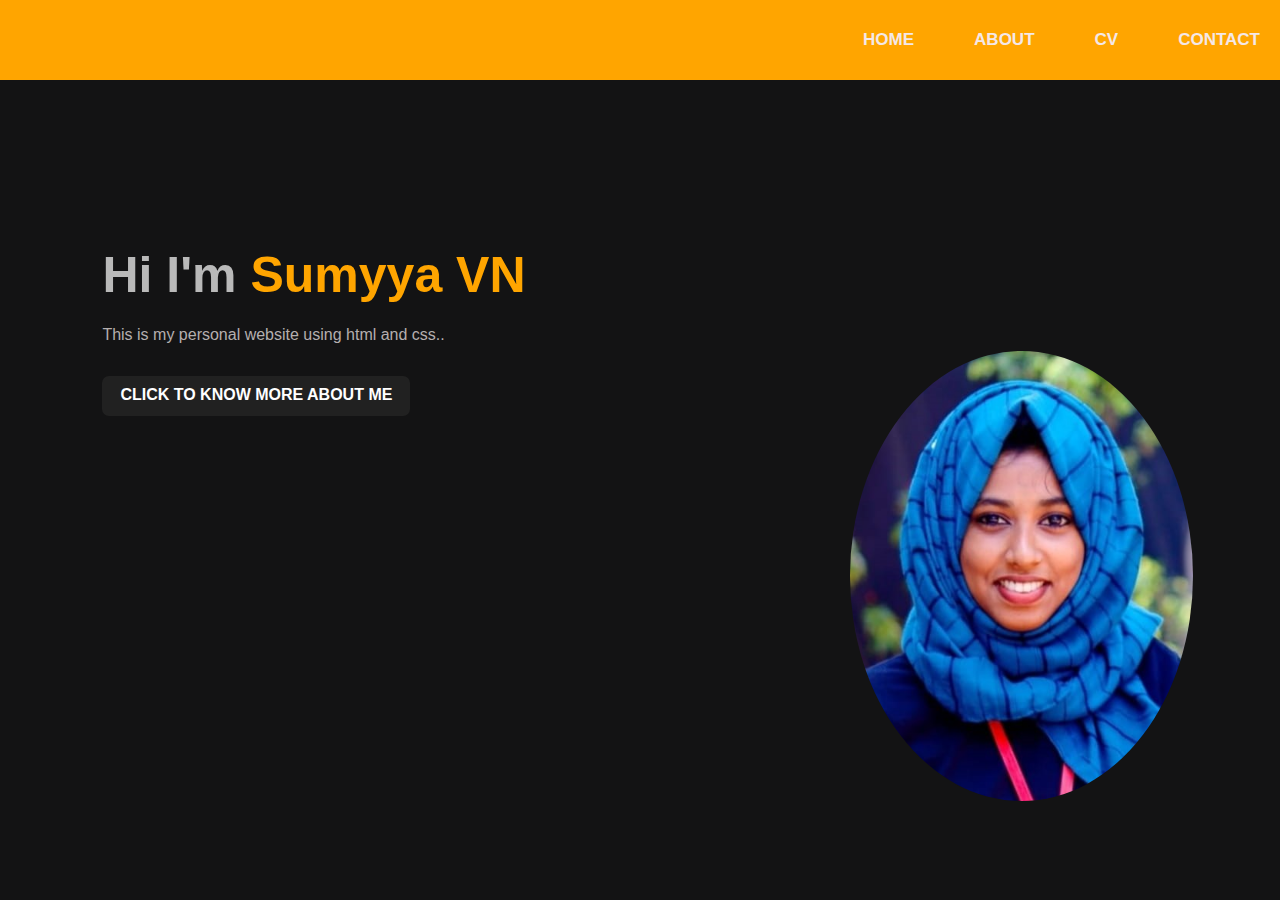
==== index.html @ 16f85e9e "version1" ====
<!DOCTYPE html>
<html lang="en">
<head>
    <meta charset="UTF-8">
    <meta name="viewport" content="width=device-width, initial-scale=1.0">
    <title>Personal Website</title>
    <link rel="stylesheet" href="style.css">
</head>
<body>
   <div id="hero">
     <nav>
        <!-- <img src="Screenshot 2024-08-18 193945.png" alt=""> -->
        <ul>
            <li><a href="index.html">HOME</a></li>
            <li><a href="about.html">ABOUT</a></li>
            <li><a href="#cv">CV</a></li>
            <li><a href="#contact">CONTACT</a></li>
        </ul>
     </nav>
   <div id="detel">
      <div id="B">
        <h1>Hi I'm <span>Sumyya VN</span></h1>
        <p>This is my personal website using html and css..</p>
        <a href="about.html" class="hover-link">CLICK TO KNOW MORE ABOUT ME </a>
      </div>
      <div id="images">
        <img src="img/me.jpg" alt="">
       </div> 
   </div> 
       <!-- <div class="A">
         <p>
         My full name is <span>Sumayya VN </span>.I'm corrently pursuing my masters Software Development Application
         in Cusat, which is top 10 university of india.I have completed bachelor of Computer Application at mes college marampally
         My native place is Aluva ,which is advanced and famous for nature beauty.webdesigning is one of my hobbyand i really like to design websites
         and painting is also one of my hobby i would like to paint beauty of nature.My short term goal is to get a job in a reputed company and 
         my long term goal is to get a senior position in that same company.I beleve tghat i am a determnant person and i beleive thats my strength</p>
      </div> -->

   </div>
</body>
</html>
---- style.css ----
*{
    margin: 0;
    padding: 0;
    font-family: sans-serif;
}
.hero{
    position: relative;
    width: 100%;
    height: auto;
    /* height: 100vh; */
    background: #131314;
}
#hero{
    position: relative;
    width: 100%;
    /* height: auto; */
    height: 100vh;
    background: #131314;
}
nav{
    display: flex;
    width: 100%;
    margin: auto;
    padding: 20px 0;
    align-items: center;
    justify-content: space-between;
    background-color: orange;
}nav img{
    height: 100px;
    width: 7%;
    margin-left: -70px;
    border-radius: 25%;
}
nav ul{
      margin-left: auto;
      display: flex;     
      gap: 20px;
}
nav ul li{
    display: inline-block;
    list-style: none;
    margin: 10px 20px;  
}
nav ul li a{
    text-decoration: none;
    color: #f4e8e8;
    /* color: rgb(255, 255, 255); */
    font-weight: bold;
    font-size: 17px;
}
nav ul li a:hover {
    color: #ffffff;
}
#detel{
    margin-left: 8%;
    margin-top: 13%;
}
#detel h1{
    font-size: 50px;
    color: #b9b9b9;
    margin-bottom: 20px;
}
span{
    color: orange;
}
.hover-link {
    text-decoration: none; 
    /* margin-right: 200px; */
    color: #007BFF; /* Initial link color */
    font-weight: bold; /* Makes the text bold */
    transition: color 0.3s ease, transform 0.3s ease; /* Smooth transition for color and transform */
  }
  
  .hover-link:hover {
    color: #FF5733; /* Color on hover */
    transform: scale(1.1); /* Slightly increases the size of the text */
    text-shadow: 2px 2px 5px rgba(0, 0, 0, 0.3); /* Adds a shadow effect */
  }
  
#detel p{
    color: #b5afaf;
    line-height: 22px;
}
#detel a{
    background: #212121;
    height: 20px;
    /* width: 500px; */
    /* margin-left: 400px; */
    /* margin-top: 100px; */
    padding: 10px 18px;
    text-decoration: none;
    font-weight: bold;
    color: #fff;
    display: inline-block;
    margin: 30px 0;
    border-radius: 7px;
}
#images{
    width: 25%;
    height: 50%;
    position: absolute;
    margin-bottom: 8%;
    margin-left: 30px;
    bottom: 0;
    right: 10px;
    margin-right: 100px;
    /* background-color: aqua; */
    /* border: solid ; */
    /* box-shadow: 10px 10px rgb(1, 182, 243); */
  
}
#images img{
    border-radius: 100%;
    height: 100%;
    /* margin-left: 96px; */
    margin-top: 3px;
    margin-right: 50px;
}

.detel{
    margin-left: 8%;
    margin-top: 13%;
}
.detel h1{
    font-size: 50px;
    color: #b9b9b9;
    margin-bottom: 20px;
}
span{
    color: orange;
}
.detel p{
    color: #b5afaf;
    line-height: 22px;
}
.detel a{
    /* background: #212121; */
    padding: 10px 18px;
    text-decoration: none;
    font-weight: bold;
    color: #fff;
    display: inline-block;
    margin: 30px 0;
    /* border-radius: 5px; */
}
#B{
    /* background-color: rgb(143, 143, 177); */
}
.images{
    width: 20%;
    height: 16%;
    position: absolute;
    margin-top: -450px;
    border-radius: 100%;
    /* box-shadow: 10px 10px rgb(44, 45, 2); */
    border: solid 2px rgb(94, 82, 5);
    /* bottom: 0; */
    right: 10px;
    margin-right: 100px;
    background-color: orange;
}
.images img{
    border-radius: 100%;
    height: 100%;
    margin-left: 76px;
    /* margin-top: 3px; */
    margin-right: 50px;
}
.A{
    /* background-color: rgb(171, 187, 84); */
}
.A p{
    
    color: #b5afaf;
    width: 50%;
    /* margin-left: 0%; */
    /* color: #b5afaf; */
    line-height: 27px;
    letter-spacing: 2px;
    word-spacing: 3px;
    margin-top: 70px;
    margin-bottom: 100px;
}
#cv{
    text-align: center  ;
    /* border: solid 2px white; */
    margin-bottom: 50px;
}
#cv h1{
    margin-bottom: 100px;
    margin-top: 200px;
}
#cv img{
    border: solid 2px white;
    padding: 20px;
    box-shadow: 10px 10px rgb(87, 82, 48);
    background-color: rgba(255, 166, 0, 0.553);
}
.contact{
    text-align: center  ;
    margin-top: 50px;
    /* border: solid 2px white; */
    padding: 5px;
    /* height: 70vh; */
}
.contact  li{
    /* padding: 2px; */
    color: #fff;
    list-style: none;
}
.contact  ul{
    /* border: solid 2px white;  */
    box-shadow: 10px 10px 10px 10px rgb(87, 82, 48);
    border-radius: 1%;
    width: 30%;
    margin-left: 500px;
}

/* 
body {
    font-family: Arial, sans-serif;
    margin: 0;
    padding: 0;
    display: flex;
    justify-content: center;
    align-items: center;
    height: 100vh;
    background-color: #f8f9fa;
}

.profile-container {
    display: flex;
    align-items: center;
    background-color: #ffffff;
    padding: 20px;
    border-radius: 10px;
    box-shadow: 0 4px 8px rgba(0, 0, 0, 0.1);
}

.profile-image img {
    border-radius: 50%;
    width: 150px;
    height: 150px;
    object-fit: cover;
    border: 5px solid #333;
}

.profile-details {
    margin-left: 20px;
}

.profile-details h1 {
    font-size: 24px;
    margin: 0;
}

.profile-details p {
    margin: 5px 0;
    color: #666;
}

.social-icons {
    margin-top: 10px;
}

.social-icons a {
    margin-right: 10px;
    text-decoration: none;
}

.language-switcher {
    position: absolute;
    bottom: 20px;
    right: 20px;
}

.language-switcher a {
    text-decoration: none;
    color: #333;
    margin-left: 5px;
} */
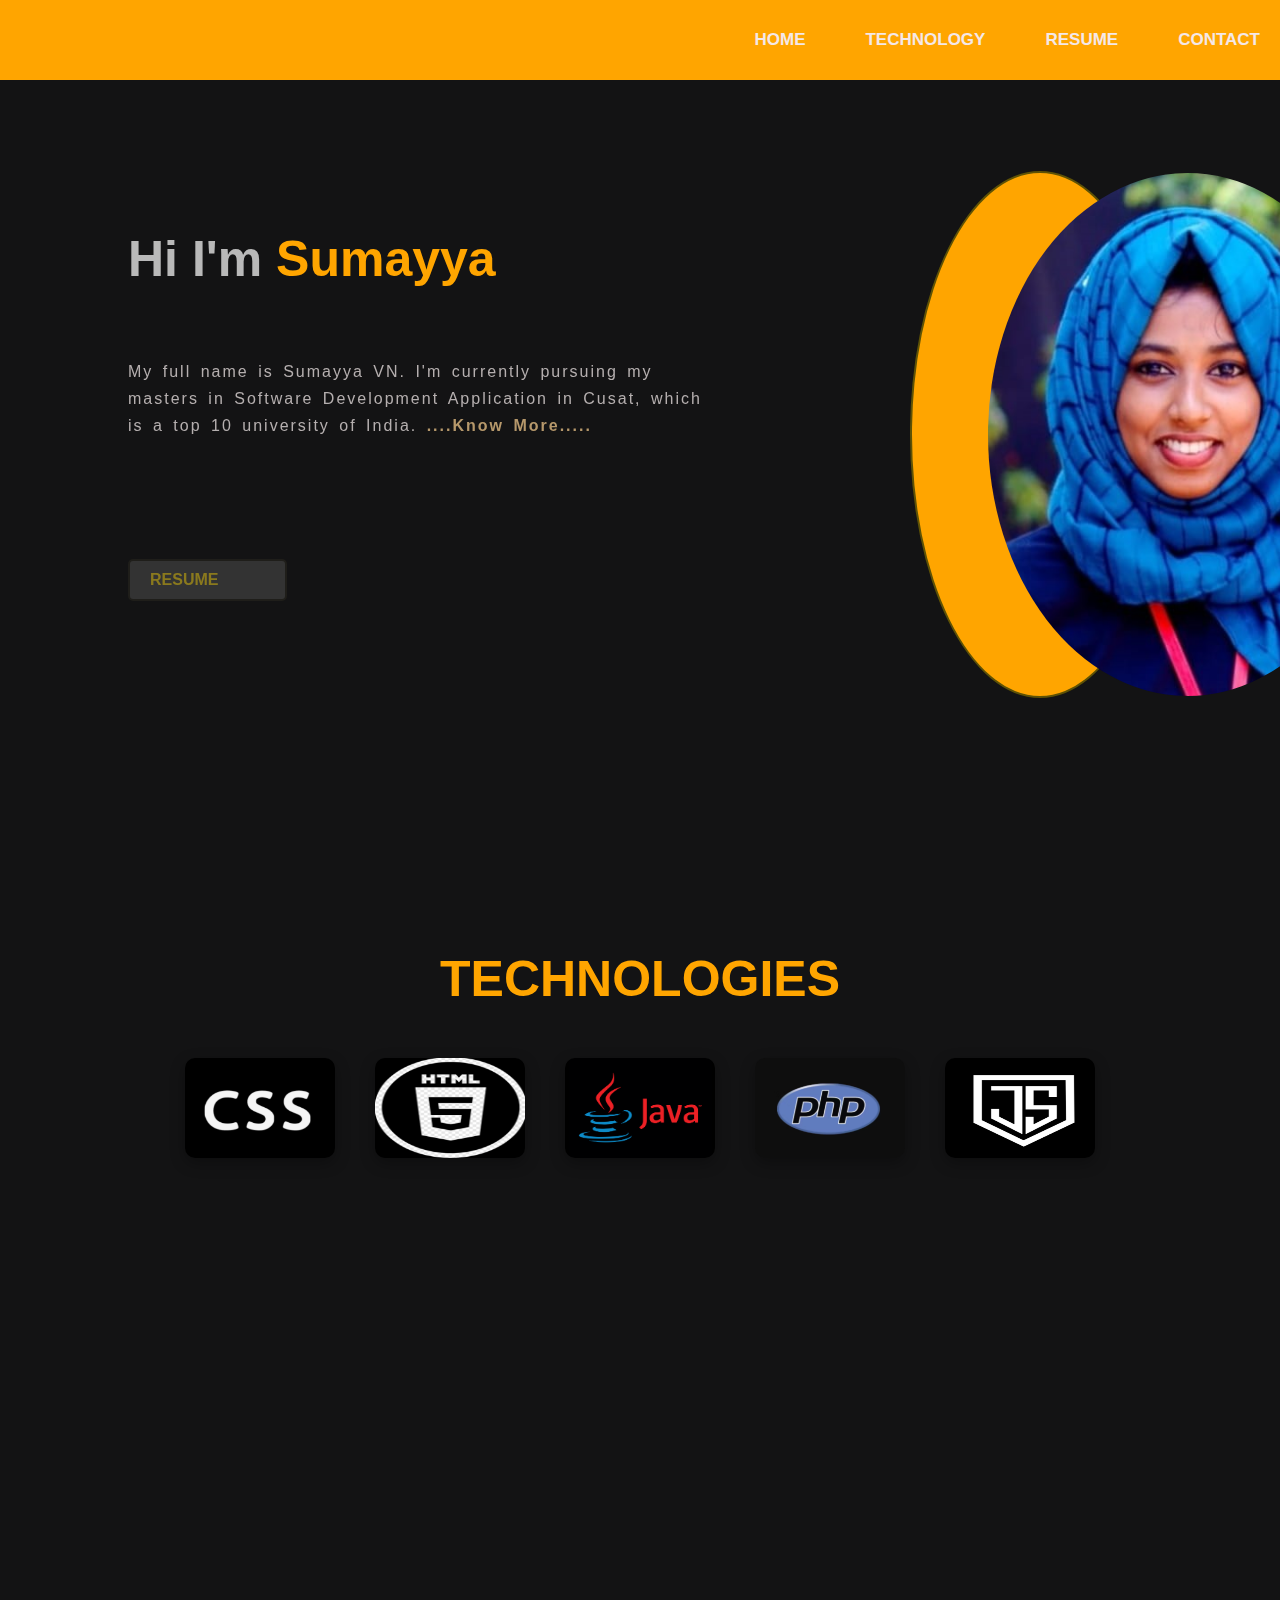
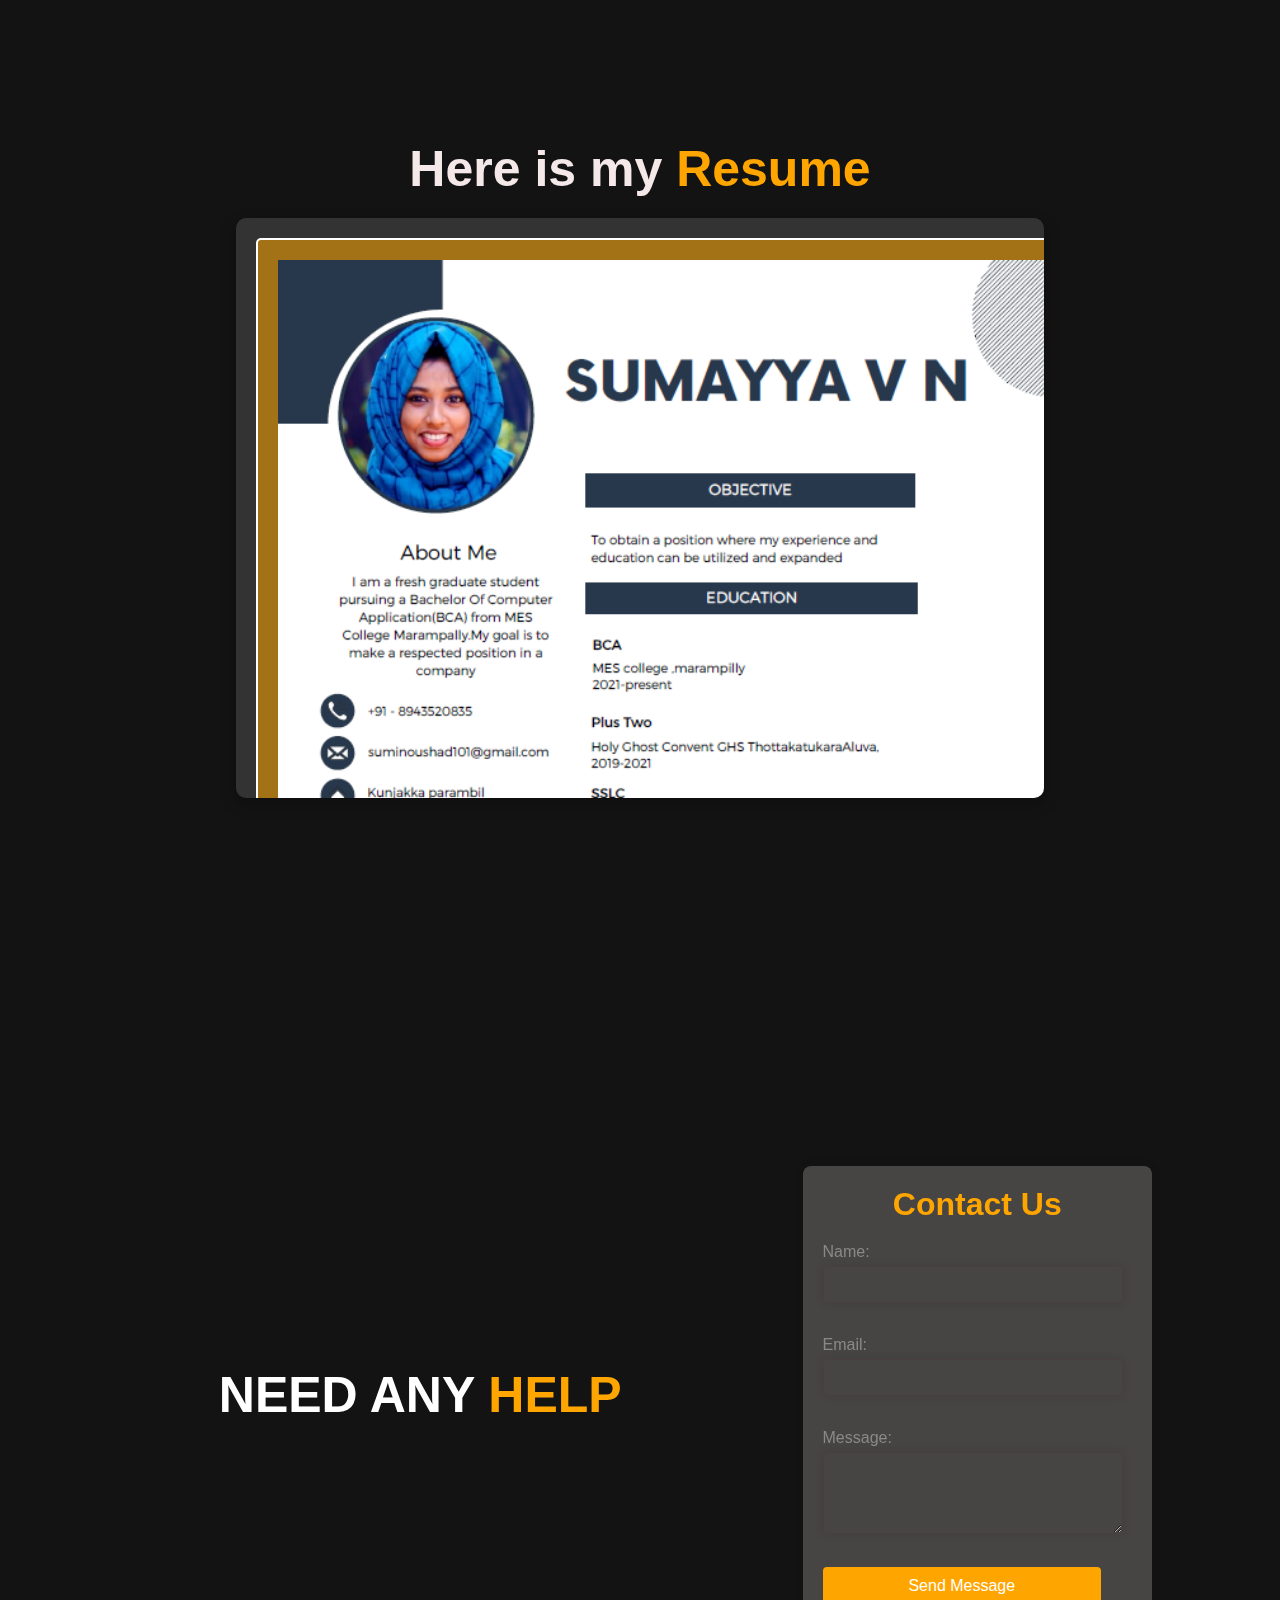
==== commit f63301c5: "version2" ====
--- a/index.html
+++ b/index.html
@@ -7,35 +7,89 @@
     <link rel="stylesheet" href="style.css">
 </head>
 <body>
-   <div id="hero">
-     <nav>
-        <!-- <img src="Screenshot 2024-08-18 193945.png" alt=""> -->
+   <div class="hero">
+    <div>
+        <nav>
         <ul>
+         
             <li><a href="index.html">HOME</a></li>
-            <li><a href="about.html">ABOUT</a></li>
-            <li><a href="#cv">CV</a></li>
+            <li><a href="#T">TECHNOLOGY</a></li>
+            <li><a href="#R">RESUME</a></li>
             <li><a href="#contact">CONTACT</a></li>
         </ul>
-     </nav>
-   <div id="detel">
-      <div id="B">
-        <h1>Hi I'm <span>Sumyya VN</span></h1>
-        <p>This is my personal website using html and css..</p>
-        <a href="about.html" class="hover-link">CLICK TO KNOW MORE ABOUT ME </a>
+        </nav> 
+    </div> 
+    <div class="detel">
+       <div id="B">
+         <h1>Hi I'm <span>Sumayya</span></h1>
+         <div class="A">
+            <p>
+               My full name is Sumayya VN. I'm currently pursuing my masters in Software Development Application in Cusat,
+               which is a top 10 university of India. 
+               <span id="moreText" style="display: none;">
+                 I have completed a bachelor of Computer Application at MES College Marampally. My native place is Aluva, which is advanced and famous for its natural beauty. Web designing is one of my hobbies, and I really like to design websites. Painting is also one of my hobbies, and I would like to paint the beauty of nature. My short-term goal is to get a job in a reputed company, and my long-term goal is to get a senior position in that same company.
+               </span>
+               <a id="toggleButton" onclick="toggleText()">....Know More.....</a>
+             </p>
+             <a  id="id" href="https://www.canva.com/design/DAGPPTDlv_c/GSXhDZEIdl5ppXSio1wIPw/view?utm_content=DAGPPTDlv_c&utm_campaign=designshare&utm_medium=link&utm_source=editor" target="_blank" class="hover-link">RESUME </a>
+         </div>
+         <div class="images">
+           <img src="img/me.jpg" alt="">
+         </div> 
+       </div>
+    </div>
+   
+
+    <section id="T">
+        <div class="technologies-container">
+            <h1><span>TECHNOLOGIES</span></h1>
+            <ul class="technologies-list">
+                <li><img src="./img/css.png" alt="CSS"></li>
+                <li><img src="./img/html.png" alt="HTML"></li>
+                <li><img src="./img/java.png" alt="Java"></li>
+                <li><img src="./img/php.png" alt="PHP"></li>
+                <li><img src="./img/js.png" alt="JavaScript"></li>
+            </ul>
+        </div>
+    </section>
+
+    <section id="R">
+      <div id="cv">
+          <h1>Here is my <span>Resume</span></h1> 
+          <div class="cv-container">
+              <img src="img/ss.png" alt="Resume Image">
+          </div>
       </div>
-      <div id="images">
-        <img src="img/me.jpg" alt="">
-       </div> 
-   </div> 
-       <!-- <div class="A">
-         <p>
-         My full name is <span>Sumayya VN </span>.I'm corrently pursuing my masters Software Development Application
-         in Cusat, which is top 10 university of india.I have completed bachelor of Computer Application at mes college marampally
-         My native place is Aluva ,which is advanced and famous for nature beauty.webdesigning is one of my hobbyand i really like to design websites
-         and painting is also one of my hobby i would like to paint beauty of nature.My short term goal is to get a job in a reputed company and 
-         my long term goal is to get a senior position in that same company.I beleve tghat i am a determnant person and i beleive thats my strength</p>
-      </div> -->
+   </section>
+
+   
+    <section id="contact">
+      <div id="C">
+          <div id="F">
+              <div class="text-container">
+                  <h2>NEED ANY <span>HELP</span></h2>
+              </div>
+              <div class="contact-form-container">
+                  <h1>Contact Us</h1>
+                  <form id="contactForm" onsubmit="return validateForm()" action="" method="post">
+                      <label for="name">Name:</label>
+                      <input type="text" id="namee" name="namee" ><br>
+  
+                      <label for="email">Email:</label>
+                      <input type="email" id="email" name="email"><br>
+  
+                      <label for="message">Message:</label>
+                      <textarea id="message" name="message" rows="4"></textarea><br>
+  
+                      <button type="submit">Send Message</button>
+                  </form>
+              </div>
+          </div>
+      </div>
+  </section> 
+  
 
    </div>
+   <script src="script.js"></script>
 </body>
 </html>--- a/style.css
+++ b/style.css
@@ -1,3 +1,6 @@
+html{
+    scroll-behavior: smooth;
+}
 *{
     margin: 0;
     padding: 0;
@@ -6,30 +9,26 @@
 .hero{
     position: relative;
     width: 100%;
-    height: auto;
+    /* height: auto; */
     /* height: 100vh; */
     background: #131314;
 }
-#hero{
-    position: relative;
-    width: 100%;
-    /* height: auto; */
-    height: 100vh;
+body{
+    padding-top: 80px;
     background: #131314;
 }
+
 nav{
     display: flex;
-    width: 100%;
+    top: 0;
+    z-index: 1000;
+    width: 100%;
+    position: fixed;
     margin: auto;
     padding: 20px 0;
     align-items: center;
     justify-content: space-between;
     background-color: orange;
-}nav img{
-    height: 100px;
-    width: 7%;
-    margin-left: -70px;
-    border-radius: 25%;
 }
 nav ul{
       margin-left: auto;
@@ -51,104 +50,68 @@
 nav ul li a:hover {
     color: #ffffff;
 }
-#detel{
-    margin-left: 8%;
-    margin-top: 13%;
-}
-#detel h1{
-    font-size: 50px;
-    color: #b9b9b9;
-    margin-bottom: 20px;
-}
+
 span{
     color: orange;
 }
 .hover-link {
     text-decoration: none; 
-    /* margin-right: 200px; */
-    color: #007BFF; /* Initial link color */
-    font-weight: bold; /* Makes the text bold */
-    transition: color 0.3s ease, transform 0.3s ease; /* Smooth transition for color and transform */
-  }
-  
-  .hover-link:hover {
-    color: #FF5733; /* Color on hover */
-    transform: scale(1.1); /* Slightly increases the size of the text */
-    text-shadow: 2px 2px 5px rgba(0, 0, 0, 0.3); /* Adds a shadow effect */
-  }
-  
-#detel p{
-    color: #b5afaf;
-    line-height: 22px;
-}
-#detel a{
-    background: #212121;
-    height: 20px;
-    /* width: 500px; */
-    /* margin-left: 400px; */
-    /* margin-top: 100px; */
-    padding: 10px 18px;
-    text-decoration: none;
-    font-weight: bold;
-    color: #fff;
-    display: inline-block;
-    margin: 30px 0;
-    border-radius: 7px;
-}
-#images{
-    width: 25%;
-    height: 50%;
-    position: absolute;
-    margin-bottom: 8%;
-    margin-left: 30px;
-    bottom: 0;
-    right: 10px;
-    margin-right: 100px;
-    /* background-color: aqua; */
-    /* border: solid ; */
-    /* box-shadow: 10px 10px rgb(1, 182, 243); */
-  
-}
-#images img{
-    border-radius: 100%;
-    height: 100%;
-    /* margin-left: 96px; */
-    margin-top: 3px;
-    margin-right: 50px;
+    justify-content: center;
+    color: #ddbd0983; 
+    width: 10%;
+    font-weight: bold; 
+    transition: color 0.3s ease, transform 0.3s ease; 
+    padding: 10px 20px; /* Box padding */
+    background-color: #333; /* Background color */
+    border-radius: 5px; /* Rounded corners */
+    border: 2px solid #1f1e1a; /* Border color */
+    display: inline-block; /* Makes the link behave like a button */
+    margin: 20px 0; /* Space around the button */
+}
+
+.hover-link:hover {
+    color: #ddbd09;
+    transform: scale(1.1);
+    text-shadow: 2px 2px 5px rgba(0, 0, 0, 0.3); 
+    background-color: #444; /* Background color on hover */
+    border-color: #ffcc00; /* Border color on hover */
 }
 
 .detel{
-    margin-left: 8%;
-    margin-top: 13%;
-}
+
+    height: 70vh;
+    margin-left: 10%;
+}
+
 .detel h1{
     font-size: 50px;
     color: #b9b9b9;
-    margin-bottom: 20px;
-}
-span{
-    color: orange;
-}
+    margin-top:150px;
+}
+
 .detel p{
     color: #b5afaf;
     line-height: 22px;
 }
-.detel a{
-    /* background: #212121; */
-    padding: 10px 18px;
-    text-decoration: none;
+#moreText{
+    color: #b5afaf;
+    line-height: 22px;
+}
+
+#toggleButton {
+    color: #b6986b; 
     font-weight: bold;
-    color: #fff;
-    display: inline-block;
-    margin: 30px 0;
-    /* border-radius: 5px; */
-}
-#B{
-    /* background-color: rgb(143, 143, 177); */
-}
+    cursor: pointer;
+    text-decoration: none; /* Removes underline */
+  }
+  
+  #toggleButton:hover {
+    text-decoration: underline; /* Adds underline on hover */
+  }
 .images{
     width: 20%;
     height: 16%;
+    
     position: absolute;
     margin-top: -450px;
     border-radius: 100%;
@@ -166,15 +129,10 @@
     /* margin-top: 3px; */
     margin-right: 50px;
 }
-.A{
-    /* background-color: rgb(171, 187, 84); */
-}
 .A p{
     
     color: #b5afaf;
     width: 50%;
-    /* margin-left: 0%; */
-    /* color: #b5afaf; */
     line-height: 27px;
     letter-spacing: 2px;
     word-spacing: 3px;
@@ -183,7 +141,7 @@
 }
 #cv{
     text-align: center  ;
-    /* border: solid 2px white; */
+    height: 70vh;
     margin-bottom: 50px;
 }
 #cv h1{
@@ -196,86 +154,227 @@
     box-shadow: 10px 10px rgb(87, 82, 48);
     background-color: rgba(255, 166, 0, 0.553);
 }
-.contact{
-    text-align: center  ;
-    margin-top: 50px;
-    /* border: solid 2px white; */
-    padding: 5px;
-    /* height: 70vh; */
-}
-.contact  li{
-    /* padding: 2px; */
+
+
+#contact {
+    height: 90vh;
+    /* height: auto; */
+    display: flex;
+    justify-content: center;
+    align-items: center;
+    padding-top: 100px; /* Adjust according to your header height */
+    scroll-margin-top: 100px; /* Adjust according to your header height */
+    /* background-color: aqua; */
+}
+
+#C {
+    width: 100%;
+    display: flex;
+    justify-content: center;
+    align-items: center;
+    /* background-color: aqua; */
+}
+
+#F {
+    width: 80%;
+    display: flex;
+    justify-content: space-between;
+    align-items: center;
+    /* background-color: blueviolet; */
+    margin-bottom: 200px;
+}
+
+.text-container {
+    width: 85%;
+    text-align: center;
+}
+
+#contact h2 {
+    color: #ffffff;
+    font-size: 50px;
+    padding: 20px;
+    border-radius: 8px;
+    margin-right: 90px;
+
+}
+
+.contact-form-container {
+    background-color: rgb(70, 69, 68);
+    padding: 20px;
+    border-radius: 8px;
+    box-shadow: 0 0 10px rgba(0, 0, 0, 0.1);
+    width: 39%;
+}
+
+#contact h1 {
+    text-align: center;
+    margin-bottom: 20px;
+    color: orange;
+}
+
+form {
+    display: flex;
+    flex-direction: column;
+    width: 90%;
+}
+
+label {
+    margin-bottom: 5px;
+    color: #8a8888;
+}
+
+textarea,
+input {
+    padding: 10px;
+    margin-bottom: 15px;
+    border: 1px solid #4a3f3f;
+    border-radius: 4px;
+    width: 100%;
+    background: transparent;
+    box-shadow: 0 0 10px rgba(0, 0, 0, 0.1);
+}
+
+button {
+    padding: 10px;
+    background-color: orange;
     color: #fff;
+    border: none;
+    border-radius: 4px;
+    cursor: pointer;
+    font-size: 16px;
+}
+
+button:hover {
+    background-color: #e3be04;
+}
+ h6{
+    color: #ffffff;
+ }
+#T{
+    height: 60vh;
+    padding: 90px 0;
+    /* width: 70%; */
+    /* margin-left: 25px; */
+    text-align: center;
+    /* background-color: #181880; */
+}
+
+#T img{
+    width: 150px;
+}
+
+.technologies-container h1 {
+    font-size: 50px;
+    text-align: center;
+    margin-bottom: 50px;
+}
+
+.technologies-container h1 span {
+    color: orange;
+}
+
+.technologies-list {
+    display: flex;
+    justify-content: center;
+    align-items: center;
     list-style: none;
-}
-.contact  ul{
-    /* border: solid 2px white;  */
-    box-shadow: 10px 10px 10px 10px rgb(87, 82, 48);
-    border-radius: 1%;
-    width: 30%;
-    margin-left: 500px;
-}
-
-/* 
-body {
-    font-family: Arial, sans-serif;
-    margin: 0;
-    padding: 0;
-    display: flex;
-    justify-content: center;
-    align-items: center;
-    height: 100vh;
-    background-color: #f8f9fa;
-}
-
-.profile-container {
-    display: flex;
-    align-items: center;
-    background-color: #ffffff;
+    gap: 40px;
+}
+
+.technologies-list li {
+    display: inline-block;
+    transition: transform 0.3s ease, box-shadow 0.3s ease;
+}
+
+.technologies-list li img {
+    width: 100px;
+    height: 100px;
+    border-radius: 10px;
+    box-shadow: 0 5px 15px rgba(0, 0, 0, 0.3);
+}
+
+.technologies-list li:hover {
+    transform: scale(1.1);
+    box-shadow: 0 8px 20px rgba(0, 0, 0, 0.5);
+}
+
+/* Responsive Styling */
+@media (max-width: 768px) {
+    .technologies-list {
+        flex-direction: column;
+        gap: 20px;
+    }
+
+    .technologies-list li img {
+        width: 80px;
+        height: 80px;
+    }
+}
+
+
+#R {
+    padding: 100px 0;
+    text-align: center;
+    /* background-color: #0c0c89; */
+    height: 90vh;
+    
+}
+#cv{
+    /* background-color: aqua; */
+    margin-top: -140px;
+}
+
+#cv h1 {
+    font-size: 50px;
+    color: #f4e8e8;
+    margin-bottom: 20px;
+}
+
+#cv h1 span {
+    color: orange;
+}
+
+.cv-container {
+    width: 60%;
+    max-height: 60vh; /* Restrict the height to allow scrolling */
+    overflow-y: scroll; /* Enables vertical scrolling */
+    margin: 0 auto; /* Center the container */
+    background-color: #333;
     padding: 20px;
     border-radius: 10px;
-    box-shadow: 0 4px 8px rgba(0, 0, 0, 0.1);
-}
-
-.profile-image img {
-    border-radius: 50%;
-    width: 150px;
-    height: 150px;
-    object-fit: cover;
-    border: 5px solid #333;
-}
-
-.profile-details {
-    margin-left: 20px;
-}
-
-.profile-details h1 {
-    font-size: 24px;
-    margin: 0;
-}
-
-.profile-details p {
-    margin: 5px 0;
-    color: #666;
-}
-
-.social-icons {
-    margin-top: 10px;
-}
-
-.social-icons a {
-    margin-right: 10px;
-    text-decoration: none;
-}
-
-.language-switcher {
-    position: absolute;
-    bottom: 20px;
-    right: 20px;
-}
-
-.language-switcher a {
-    text-decoration: none;
-    color: #333;
-    margin-left: 5px;
-} */
+    box-shadow: 0 5px 15px rgba(0, 0, 0, 0.3);
+}
+
+.cv-container img {
+    width: 100%;
+    border-radius: 5px;
+    box-shadow: 0 5px 15px rgba(0, 0, 0, 0.3);
+}
+
+/* Scrollbar Styling (optional for better look) */
+.cv-container::-webkit-scrollbar {
+    width: 10px;
+}
+
+.cv-container::-webkit-scrollbar-track {
+    background: #1c1c1e;
+    border-radius: 10px;
+}
+
+.cv-container::-webkit-scrollbar-thumb {
+    background-color: orange;
+    border-radius: 10px;
+    border: 2px solid #333;
+}
+
+/* Responsive Styling */
+@media (max-width: 768px) {
+    #cv h1 {
+        font-size: 40px;
+    }
+
+    .cv-container {
+        width: 90%;
+        max-height: 70vh;
+    }
+}